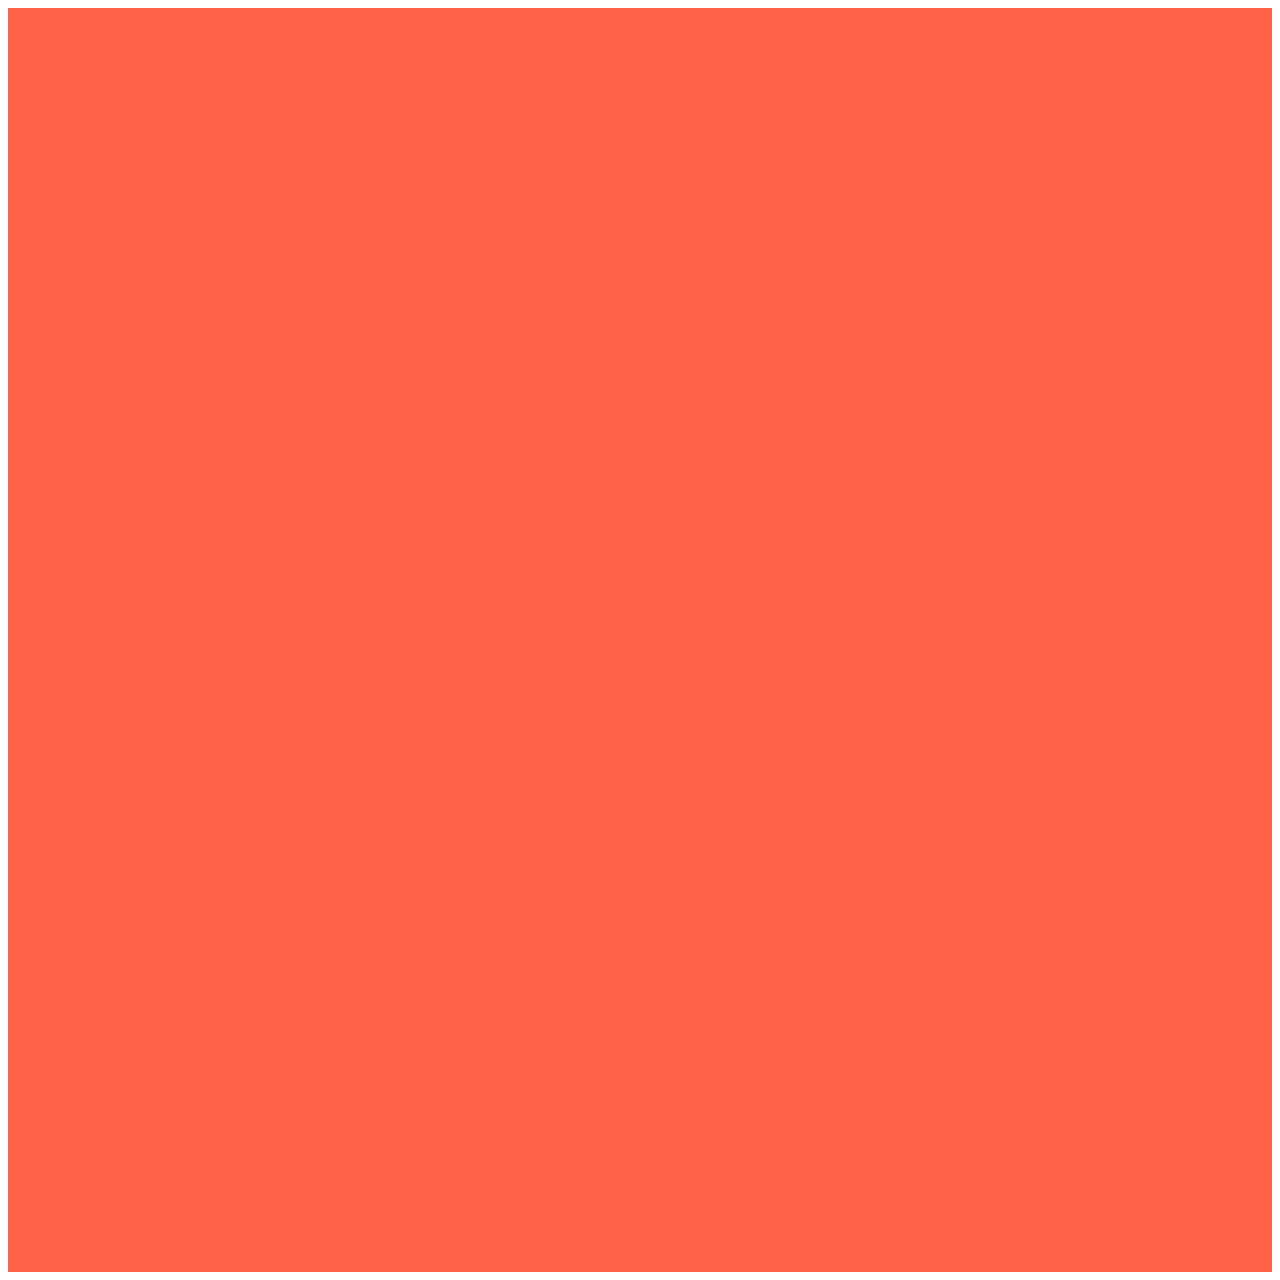
==== etch-a-sketch.html @ d0f040fc "grid created" ====
<!DOCTYPE html>
<html lang="en">
<head>
    <meta charset="UTF-8">
    <meta name="viewport" content="width=device-width, initial-scale=1.0">
    <meta http-equiv="X-UA-Compatible" content="ie=edge">
    <title>Etch-a-Sketch</title>
    <link rel="stylesheet" href="css/style.css">
</head>
<body>
    <div class='container'></div>

<script>
    // Initialize 16x16 square grids
    const container = document.querySelector('.container')

    // flexbox
    function createBoard(size) {
        for (let i = 0; i < size; i++) {
            let row = document.createElement('div')
            row.className = `row`
            container.appendChild(row)

            for (let j = 0; j < size; j++) {
                let square = document.createElement('div')
                square.className = `square`
                row.appendChild(square)
            }
        }
    }

    /* // CSS Grid
    function createBoard(size) {
        document.documentElement.style.setProperty('--col-size', size)

        for (let i = 0; i < size*size; i++) {
            let square = document.createElement('div')
            square.className = `square`
            container.appendChild(square)
        }
    } */

    createBoard(7)

</script>
    
    
</body>
</html>
---- css/style.css ----
.row {
    padding: 0;
    margin: 0;
    list-style: none;
    display: -webkit-box;
    display: -moz-box;
    display: -ms-flexbox;
    display: -webkit-flex;
    display: flex;
    -webkit-flex-flow: row;
    justify-content: space-around;
   
    line-height:30px;
}

.square {
    background: tomato;
    flex: 1 0 auto;
    height:auto;
}

.square:before {
    content:'';
    float:left;
    padding-top:100%;
}
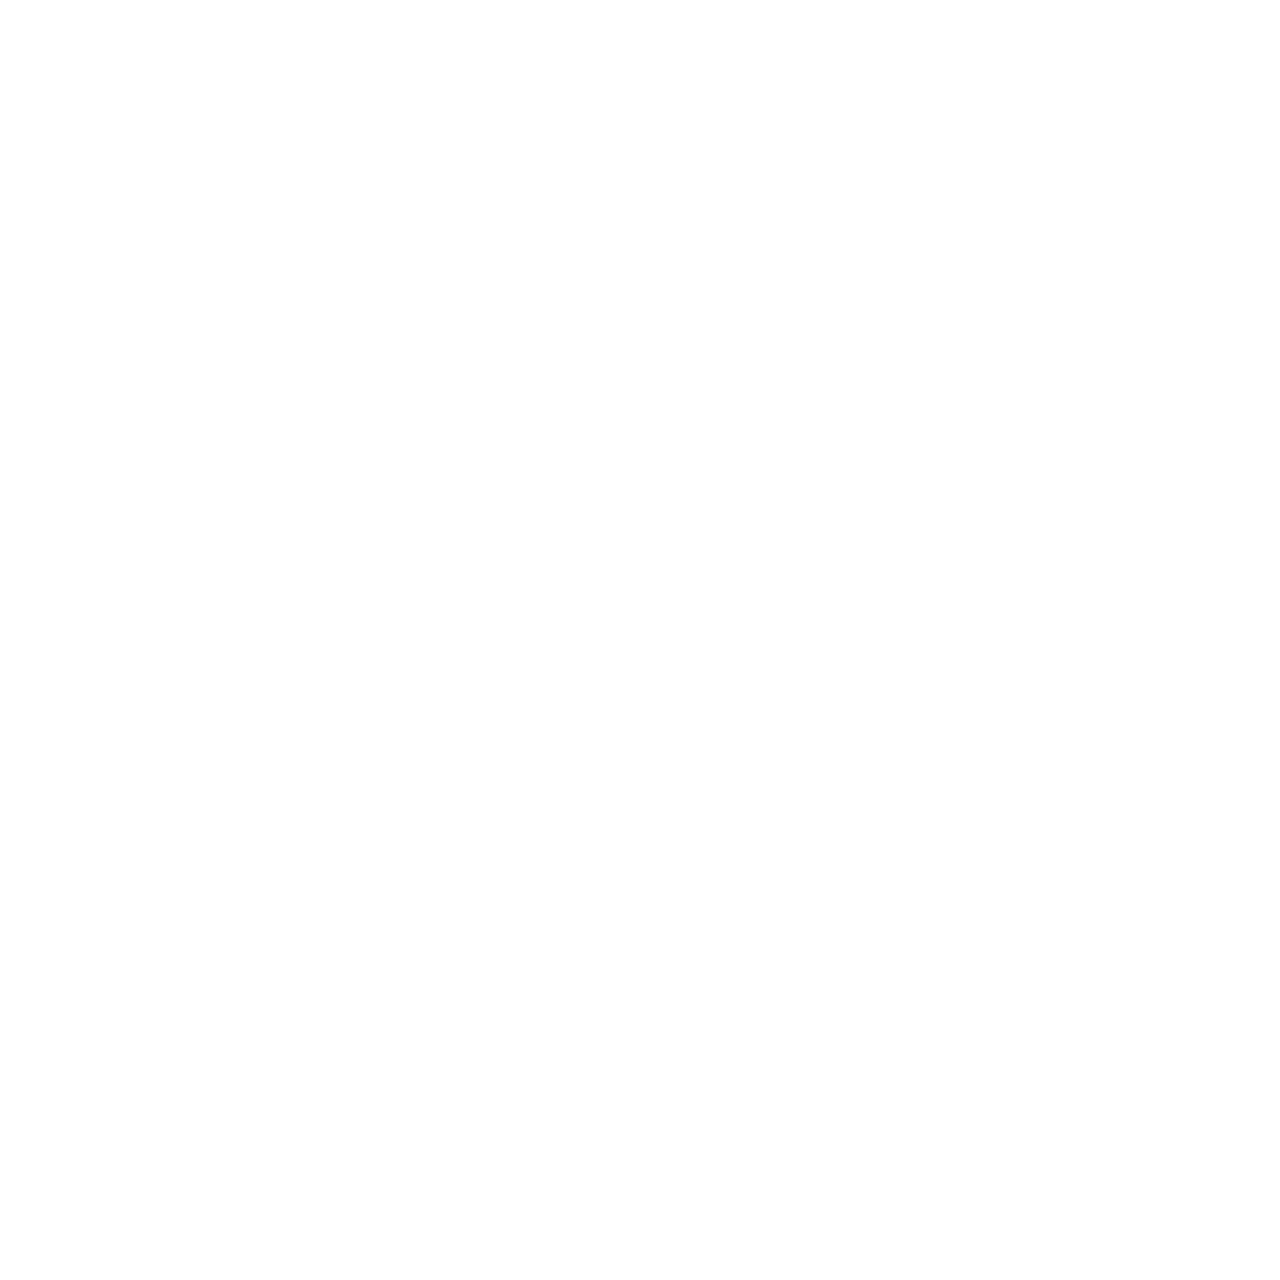
==== commit fb01047d: "squares change color when mouse passes over them" ====
--- a/etch-a-sketch.html
+++ b/etch-a-sketch.html
@@ -11,7 +11,6 @@
     <div class='container'></div>
 
 <script>
-    // Initialize 16x16 square grids
     const container = document.querySelector('.container')
 
     // flexbox
@@ -40,7 +39,16 @@
         }
     } */
 
-    createBoard(7)
+    function changeColor(e) {
+        e.target.classList.add('fill-color')
+    }
+
+    // Initialize 16x16 square grid
+    createBoard(16)
+
+    // Create event listeners on squares
+    let squares = document.querySelectorAll('.square')
+    squares.forEach(square => square.addEventListener('mouseover', changeColor))
 
 </script>
     
--- a/css/style.css
+++ b/css/style.css
@@ -14,7 +14,7 @@
 }
 
 .square {
-    background: tomato;
+    background: white;
     flex: 1 0 auto;
     height:auto;
 }
@@ -23,4 +23,8 @@
     content:'';
     float:left;
     padding-top:100%;
+}
+
+.fill-color {
+    background: black;
 }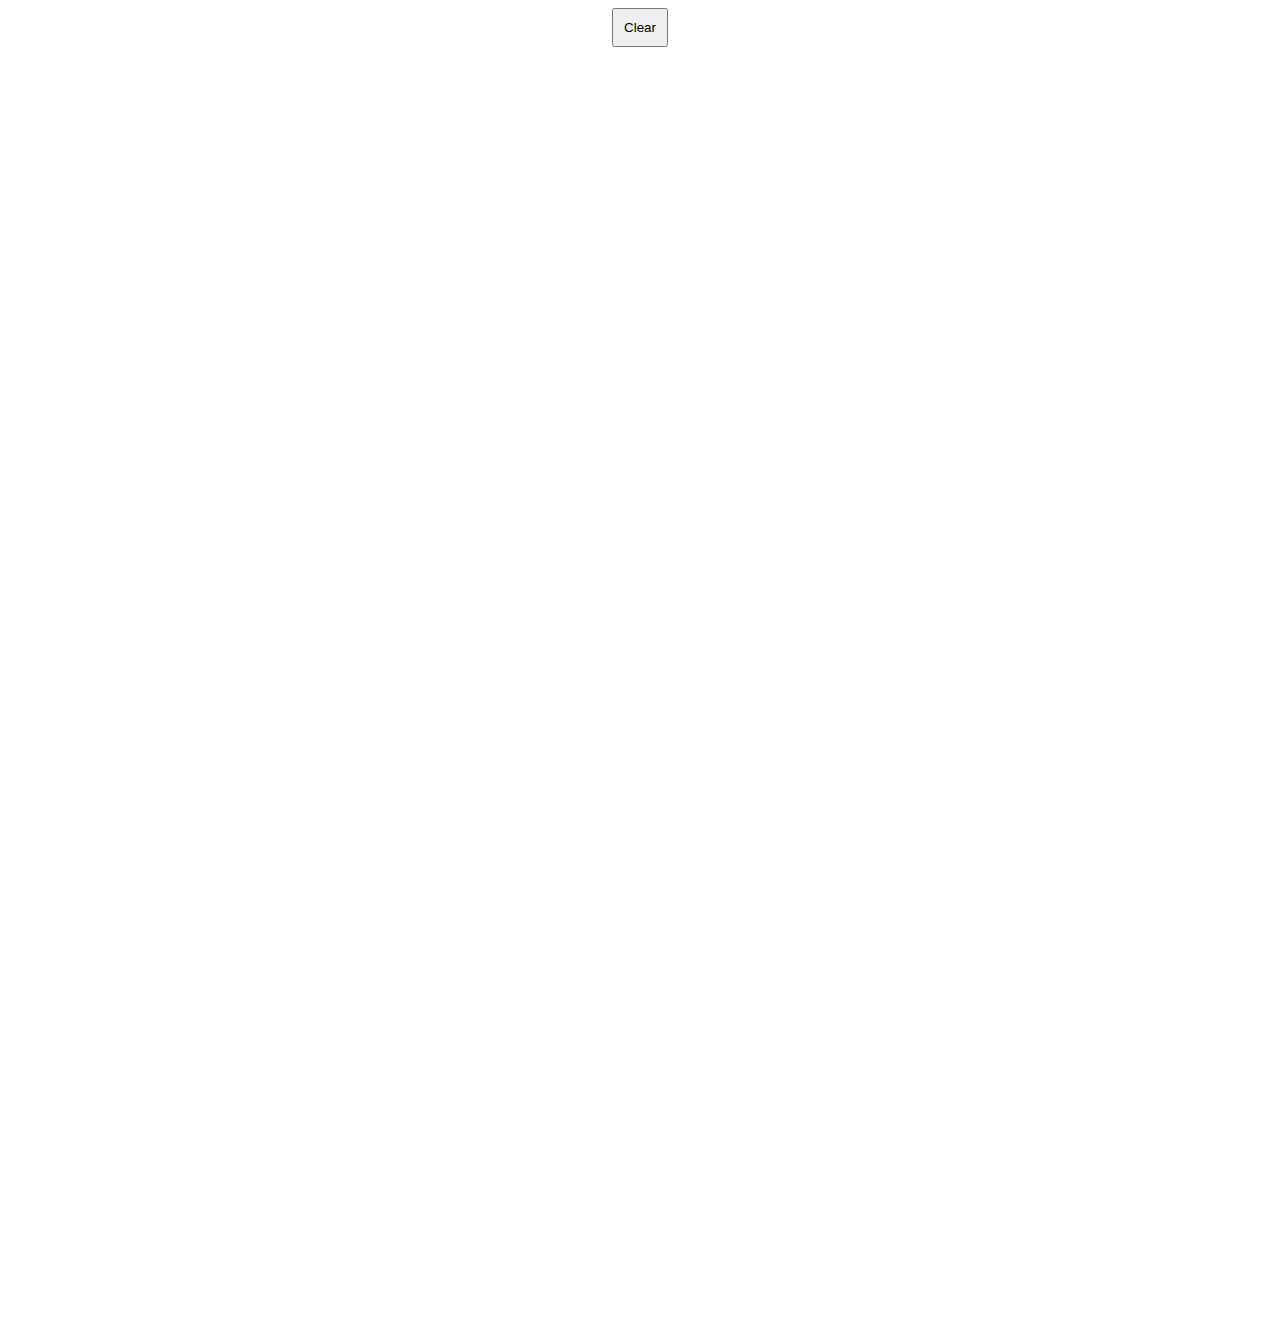
==== commit 3e95703c: "Clear buttonand prompt for new grid size added" ====
--- a/etch-a-sketch.html
+++ b/etch-a-sketch.html
@@ -8,7 +8,10 @@
     <link rel="stylesheet" href="css/style.css">
 </head>
 <body>
-    <div class='container'></div>
+    
+    <div class='container'>
+        <button class='clear' onclick='clearBoard()'>Clear</button>
+    </div>
 
 <script>
     const container = document.querySelector('.container')
@@ -26,6 +29,10 @@
                 row.appendChild(square)
             }
         }
+
+        // Create event listeners on squares
+        let squares = document.querySelectorAll('.square')
+        squares.forEach(square => square.addEventListener('mouseover', changeColor))
     }
 
     /* // CSS Grid
@@ -46,9 +53,12 @@
     // Initialize 16x16 square grid
     createBoard(16)
 
-    // Create event listeners on squares
-    let squares = document.querySelectorAll('.square')
-    squares.forEach(square => square.addEventListener('mouseover', changeColor))
+    function clearBoard() {
+        let newSize = prompt('Enter new grid size', '16')
+        let rows = document.querySelectorAll('.row')
+        rows.forEach(row => row.parentNode.removeChild(row))
+        createBoard(newSize)
+    }
 
 </script>
     
--- a/css/style.css
+++ b/css/style.css
@@ -1,3 +1,7 @@
+.container {
+    text-align: center;
+}
+
 .row {
     padding: 0;
     margin: 0;
@@ -27,4 +31,9 @@
 
 .fill-color {
     background: black;
+}
+
+button.clear {
+    padding: 10px;
+    margin-bottom: 10px;
 }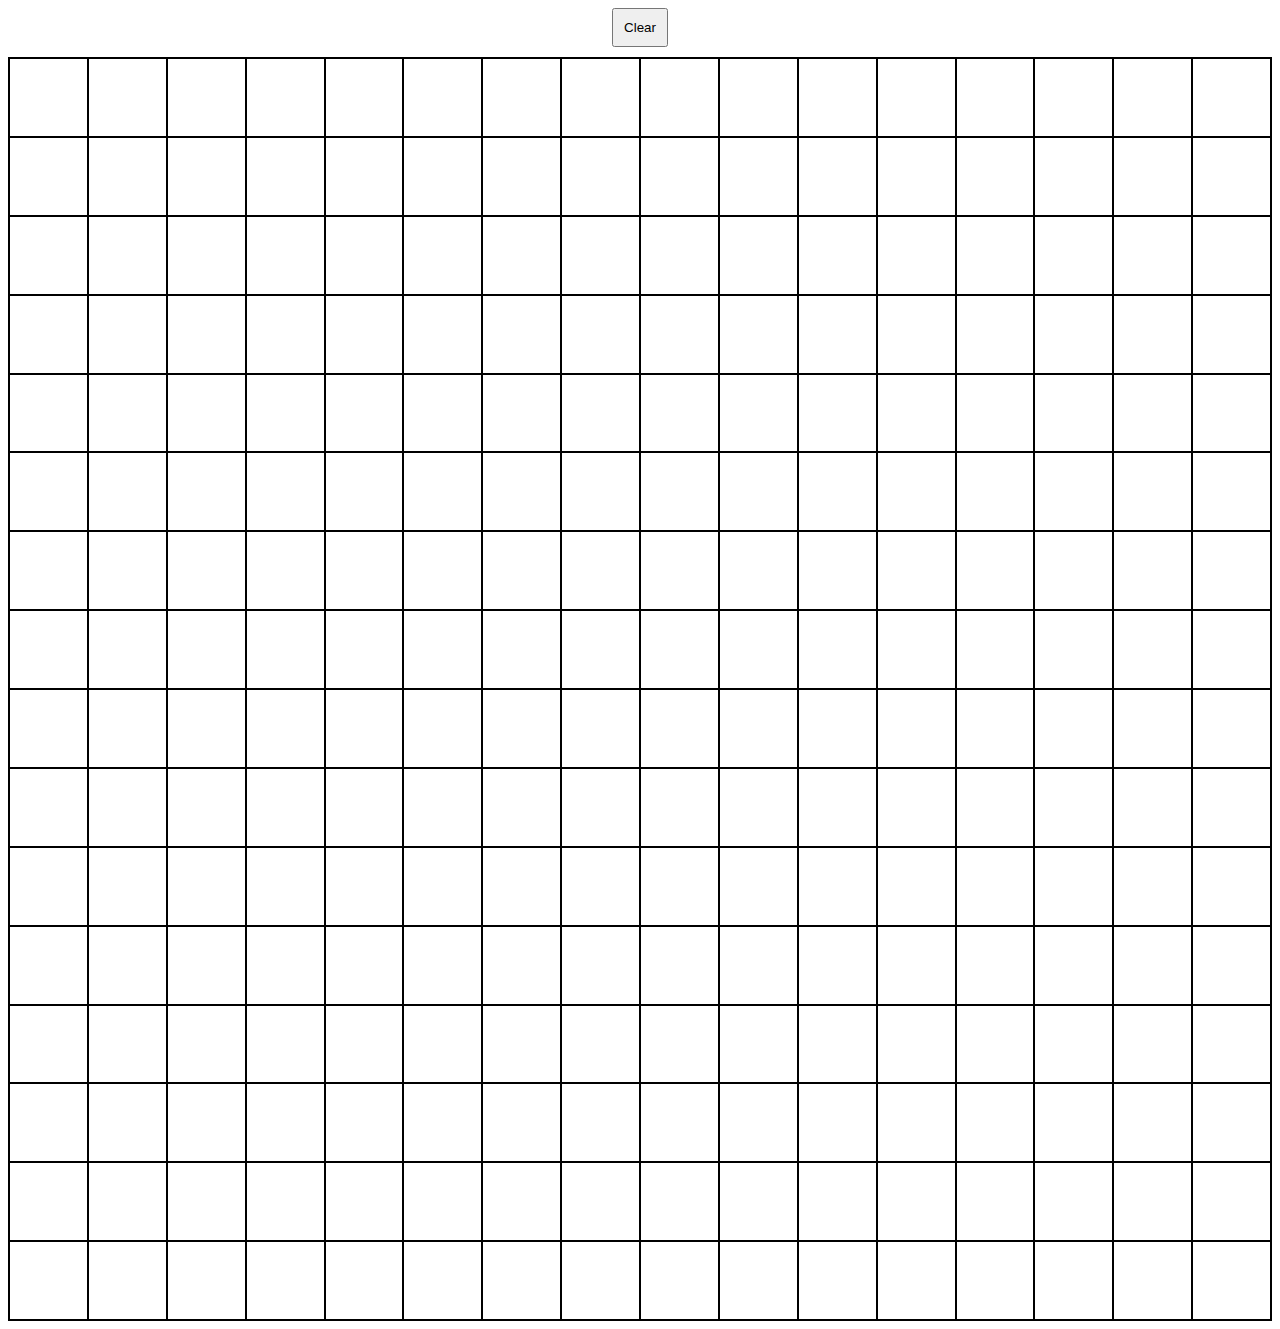
==== commit 219c8b4d: "random color on mouse over and 10% blacker on subsequent mouse overs" ====
--- a/etch-a-sketch.html
+++ b/etch-a-sketch.html
@@ -13,15 +13,18 @@
         <button class='clear' onclick='clearBoard()'>Clear</button>
     </div>
 
+    <div class='square-wrapper'></div>
+
 <script>
     const container = document.querySelector('.container')
+    const wrapper = document.querySelector('.square-wrapper')
 
     // flexbox
     function createBoard(size) {
         for (let i = 0; i < size; i++) {
             let row = document.createElement('div')
             row.className = `row`
-            container.appendChild(row)
+            wrapper.appendChild(row)
 
             for (let j = 0; j < size; j++) {
                 let square = document.createElement('div')
@@ -47,7 +50,17 @@
     } */
 
     function changeColor(e) {
-        e.target.classList.add('fill-color')
+        let randomColor = Math.floor(Math.random()*16777215).toString(16)
+
+        if (e.target.style.backgroundColor == '') {
+            e.target.style.backgroundColor = '#' + randomColor
+            e.target.style.opacity = 1
+        } else if (e.target.style.opacity > 0 ) {
+            e.target.style.opacity -= 0.1
+        }
+        
+        /* document.documentElement.style.setProperty('--square-color', '#' + randomColor)
+        e.target.classList.add('fill-color') */
     }
 
     // Initialize 16x16 square grid
--- a/css/style.css
+++ b/css/style.css
@@ -1,5 +1,10 @@
 .container {
     text-align: center;
+}
+
+.square-wrapper {
+    border: 1px solid black;
+    background-color: black;
 }
 
 .row {
@@ -19,6 +24,7 @@
 
 .square {
     background: white;
+    border: 1px solid black;
     flex: 1 0 auto;
     height:auto;
 }
@@ -30,7 +36,7 @@
 }
 
 .fill-color {
-    background: black;
+    background: var(--square-color);
 }
 
 button.clear {
